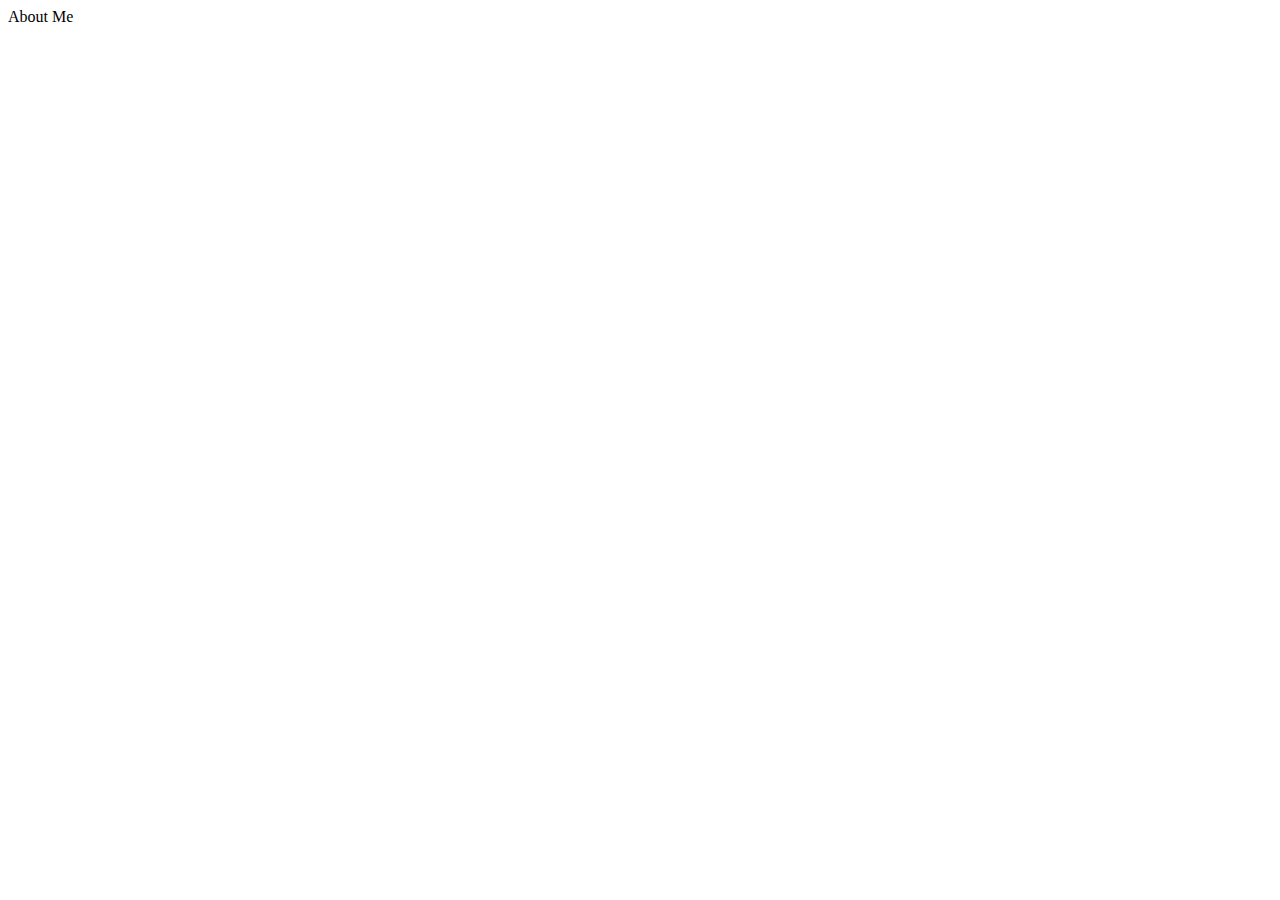
==== index.html @ 5d1071ae "initial site files" ====
<!DOCTYPE html>
<html>
<head>
    <meta charset="utf-8" />
    <meta http-equiv="X-UA-Compatible" content="IE=edge">
    <title>About Me</title>
    <meta name="viewport" content="width=device-width, initial-scale=1">
    <link rel="stylesheet" type="text/css" media="screen" href="main.css" />
    <script src="main.js"></script>
</head>
<body>
    <header>About Me</header>
</body>
</html>
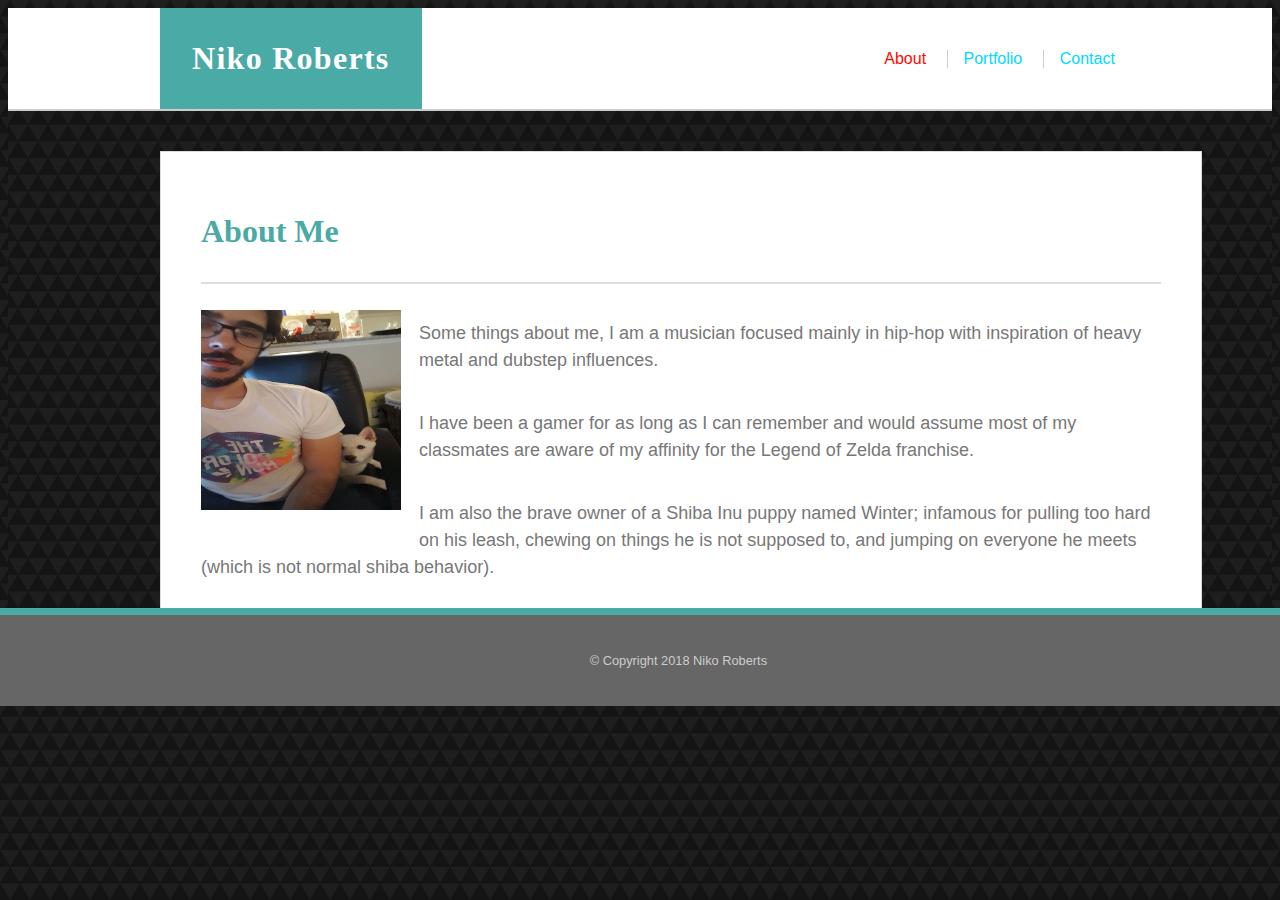
==== commit 4160831d: "mostoftheassignment" ====
--- a/index.html
+++ b/index.html
@@ -1,14 +1,54 @@
 <!DOCTYPE html>
-<html>
+<html lang="en">
 <head>
-    <meta charset="utf-8" />
-    <meta http-equiv="X-UA-Compatible" content="IE=edge">
-    <title>About Me</title>
-    <meta name="viewport" content="width=device-width, initial-scale=1">
-    <link rel="stylesheet" type="text/css" media="screen" href="main.css" />
-    <script src="main.js"></script>
+	<meta charset="UTF-8">
+	<title>About Me</title>
+	<link rel="stylesheet" href="./assets/css/reset.css">
+	<link rel="stylesheet" href="./assets/css/style.css">
 </head>
 <body>
-    <header>About Me</header>
+
+	<header>
+        
+		<div class="container">
+			<div class="name">
+				<div class="logo">Niko Roberts</div>
+            </div>
+            
+			<nav class="nav">
+				<ul>
+					<li><a href="#" class="active">About</a></li>
+					<li><a href="portfolio.html">Portfolio</a></li>
+					<li><a href="contact.html">Contact</a></li>
+				</ul>
+			</nav>
+		</div> <!-- .container -->
+	</header>
+	
+	<div class="content">
+		<!-- Main content -->
+		<div class="main">
+			<h1 class="page-title">About Me</h1>
+			<p>
+				<img class="headshot" src="./assets/images/MeAndWinter.jpg" alt="">
+			</p>
+			<p>
+				 Some things about me, I am a musician focused mainly in hip-hop with inspiration of heavy metal and dubstep influences.
+			</p>
+			<p>
+				 I have been a gamer for as long as I can remember and would assume most of my classmates are aware of my affinity for the Legend of Zelda franchise.
+            </p>
+            <p>
+                I am also the brave owner of a Shiba Inu puppy named Winter; infamous for pulling too hard on his leash, chewing on things he is not supposed to, and jumping on everyone he meets (which is not normal shiba behavior).
+            </p>
+		</div> <!-- .main -->		
+	</div> <!-- .content -->
+
+
+
+	<footer>
+		&copy; Copyright 2018 Niko Roberts
+	</footer>
+
 </body>
 </html>--- a/assets/css/style.css
+++ b/assets/css/style.css
@@ -0,0 +1,263 @@
+/* **************************
+HTML Elements 
+************************** */
+html {
+	position: relative;
+}
+html, body {
+	font-family: Arial, 'Helvetica Neue', Helvetica, sans-serif;
+	color: #777777;
+	background-color: #efefef;
+	background: #efefef url("../images/dark-triangles.png");
+}
+
+h1, h2, h3, h4, h5, h6 {
+	font-family: 'Georgia', Times, 'Times New Roman', serif;
+	color: #4aaaa5;
+}
+
+a {
+	text-decoration: none;
+}
+
+h1 {
+	font-size: 2em;
+}
+
+h2 {
+	font-size: 1.3em;
+}
+
+/* **************************
+Layout 
+************************** */
+
+/* Header */
+header {
+	width: 100%;
+	height: auto;
+	border-bottom: 2px solid #cccccc;
+	background-color: #ffffff;
+}
+
+header .container {
+	width: 960px;
+	margin: 0 auto;
+}
+
+.name, .nav {
+	/* I hate floats, so I avoid them whenever I can */
+	display: inline-block;
+    vertical-align: middle;
+    margin: 0;
+    padding: 0;
+}
+
+.name {
+	width: 50%;
+}
+
+.logo {
+	display: inline-block;
+	font-family: 'Georgia', Times, 'Times New Roman', serif;
+	font-weight: bold;
+	font-size: 2em;
+	letter-spacing: 0.04em;
+	background-color: #4aaaa5;
+	color: #ffffff;
+	padding: 1em;
+	width: auto;
+}
+
+
+.nav {
+	width: 49%;
+	text-align: right;
+	color: #b1adb3;
+	font-weight: normal;
+}
+
+.nav ul li {
+	display: inline-block;
+	padding-left: 1em;
+	margin-left: 1em;
+}
+
+.nav ul li a {
+	color: #00d9ff;
+	text-decoration: none;
+	-webkit-transition: color .4s;
+	transition: color .4s;
+}
+
+.nav ul li a:hover {
+	color: #ffffff;
+}
+
+.nav ul li a.active {
+	color: #ff0800;
+}
+
+.nav ul li+li {
+	/* See https://www.jackreichert.com/2011/07/how-to-add-a-divider-between-menu-items-in-css-using-only-one-selector/ */
+	border-left: 1px solid #cccccc;
+}
+
+
+/* Main Content Area */
+.content {
+	width: 960px;
+	clear: both;
+	margin: 0 auto;
+}
+
+.main {
+	display: inline-block;
+	width: 960px;
+	margin: 40px 0;
+	padding: 40px;
+	background-color: #ffffff;
+	border: 1px solid #dddddd;
+}
+
+.main h1 {
+	font-size: 2em;
+	font-weight: bold;
+	padding-bottom: 1em;
+	margin-bottom: 0.8em;
+	border-bottom: 2px solid #dddddd;
+}
+
+.main p {
+	font-size: 18px;
+	line-height: 1.5em;
+	margin-bottom: 2em;
+}
+
+img.headshot {
+	float: left;
+	padding: 0 1em 1em 0;
+	width: 200px;
+	height: 200px;
+}
+
+/* Portfolio Page */
+.portfolio-item {
+	display: inline-block;
+	position: relative;
+	width: 270px;
+	height: 200px;
+}
+
+.portfolio-item:nth-child(even) {
+	margin-left: 25px;
+}
+
+.item-name {
+	position: relative;
+	top: -100px;
+	text-align: center;
+	background-color: #4aaaa5;
+	padding: 1em;
+	color: #ffffff;
+	z-index: 1000;
+}
+
+/* Contact Page */
+.contact {
+	width: 540px;
+}
+
+.contact label {
+	display: block;
+	padding-bottom: 0.5em;
+}
+
+.contact input, .contact textarea {
+	width: 100%;
+	border: 1px solid #cccccc;
+	margin-bottom: 1.5em;
+	padding: 1em;
+	font-size: .9em;
+}
+
+.contact input::-webkit-input-placeholder, .contact textarea::-webkit-input-placeholder {
+    color: #cccccc;
+}
+
+.contact input::-moz-placeholder, .contact textarea::-moz-placeholder {
+    color: #cccccc;
+}
+
+.contact input::-ms-placeholder, .contact textarea::-ms-placeholder {
+    color: #cccccc;
+}
+
+.contact input::placeholder, .contact textarea::placeholder {
+    color: #cccccc;
+}
+
+.contact input[type="submit"] {
+	width: auto;
+	background-color: #4aaaa5;
+	color: #ffffff;
+	border: none;
+	padding: 1em 2em;
+	font-size: 1em;
+}
+/* Sidebar */
+.sidebar {
+	display: inline-block;
+	width: 190px;
+	padding: 40px;
+	margin: 40px 0 0 30px;
+	vertical-align: top;
+	background-color: #ffffff;
+	border: 1px solid #dddddd;
+}
+
+.sidebar h2 {
+	font-size: 1.3em;
+	font-weight: bold;
+	padding-bottom: 1em;
+	margin-bottom: 1em;
+	border-bottom: 1px solid #dddddd;
+}
+
+.sidebar ul li {
+	display: inline-block;
+	margin: 0;
+	padding: 0;
+	-webkit-transition: all .2s;
+	-webkit-transition-timing-function: ease-out;
+	transition: all .2s;
+	transition-timing-function: ease-out;
+
+}
+
+.sidebar ul li:hover {
+	-ms-transform: scale(1.1,1.1);
+	-webkit-transform: scale(1.1,1.1);
+	-moz-transform: scale(1.1,1.1);
+	-o-transform: scale(1.1,1.1);
+	transform: scale(1.1,1.1);
+}
+
+.social img {
+	width: 60px;
+	height: auto;
+}
+
+/* Footer */
+footer {
+	position: absolute;
+	left: 0;
+	bottom: 0;
+	width: 100%;
+	padding: 3em;
+	text-align: center;
+	font-size: 0.8em;
+	color: #cccccc;
+	background-color: #666666;
+	border-top: 7px solid #4aaaa5;
+}